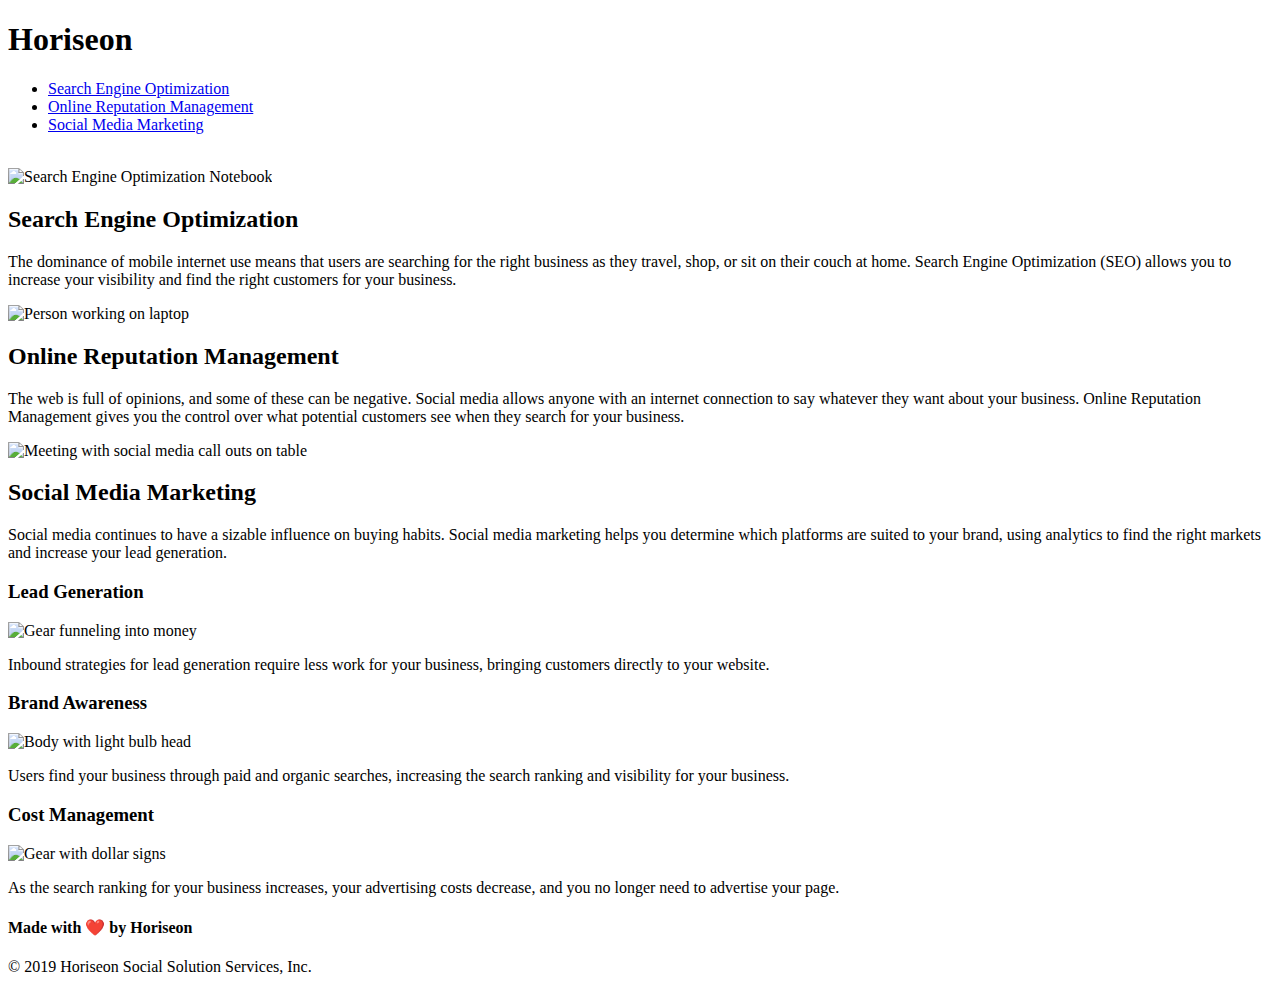
==== Develop/index.html @ 618d0c9e "Added semantic HTML" ====
<!DOCTYPE html>
<html lang="en-us">

<head>
    <meta charset="UTF-8" />
    <link rel="stylesheet" href="./assets/css/style.css">
    <title>Horiseon Marketing Solutions</title>
</head>

<body>
    <nav class="header">
        <h1>Hori<span class="seo">seo</span>n</h1>
        <div>
            <ul>
                <li>
                    <a href="#search-engine-optimization">Search Engine Optimization</a>
                </li>
                <li>
                    <a href="#online-reputation-management">Online Reputation Management</a>
                </li>
                <li>
                    <a href="#social-media-marketing">Social Media Marketing</a>
                </li>
            </ul>
        </div>
    </nav>
    <img class="hero">
        <span role="img" aria-label="Digital marketing meeting"></span>
    </img>
    <main class="content">
        <section class="search-engine-optimization">
            <img src="./assets/images/search-engine-optimization.jpg" alt="Search Engine Optimization Notebook" class="float-left" />
            <h2>Search Engine Optimization</h2>
            <p>
                The dominance of mobile internet use means that users are searching for the right business as they travel, shop, or sit on their couch at home. Search Engine Optimization (SEO) allows you to increase your visibility and find the right customers for your business.
            </p>
        </section>
        <section id="online-reputation-management" class="online-reputation-management">
            <img src="./assets/images/online-reputation-management.jpg" alt="Person working on laptop" class="float-right" />
            <h2>Online Reputation Management</h2>
            <p>
                The web is full of opinions, and some of these can be negative. Social media allows anyone with an internet connection to say whatever they want about your business. Online Reputation Management gives you the control over what potential customers see when they search for your business.
            </p>
        </section>
        <section id="social-media-marketing" class="social-media-marketing">
            <img src="./assets/images/social-media-marketing.jpg" alt="Meeting with social media call outs on table" class="float-left" />
            <h2>Social Media Marketing</h2>
            <p>
                Social media continues to have a sizable influence on buying habits. Social media marketing helps you determine which platforms are suited to your brand, using analytics to find the right markets and increase your lead generation.
            </p>
        </section>
    </main>
    <aside class="benefits">
        <div class="benefit-lead">
            <h3>Lead Generation</h3>
            <img src="./assets/images/lead-generation.png" alt="Gear funneling into money" />
            <p>
                Inbound strategies for lead generation require less work for your business, bringing customers directly to your website.
            </p>
        </div>
        <div class="benefit-brand">
            <h3>Brand Awareness</h3>
            <img src="./assets/images/brand-awareness.png" alt="Body with light bulb head" />
            <p>
                Users find your business through paid and organic searches, increasing the search ranking and visibility for your business.
            </p>
        </div>
        <div class="benefit-cost">
            <h3>Cost Management</h3>
            <img src="./assets/images/cost-management.png" alt="Gear with dollar signs"></img>
            <p>
                As the search ranking for your business increases, your advertising costs decrease, and you no longer need to advertise your page.
            </p>
        </div>
    </aside>
    <footer class="footer">
        <h4>Made with ❤️️ by Horiseon</h4>
        <p>
            &copy; 2019 Horiseon Social Solution Services, Inc.
        </p>
    </footer>
</body>

</html>
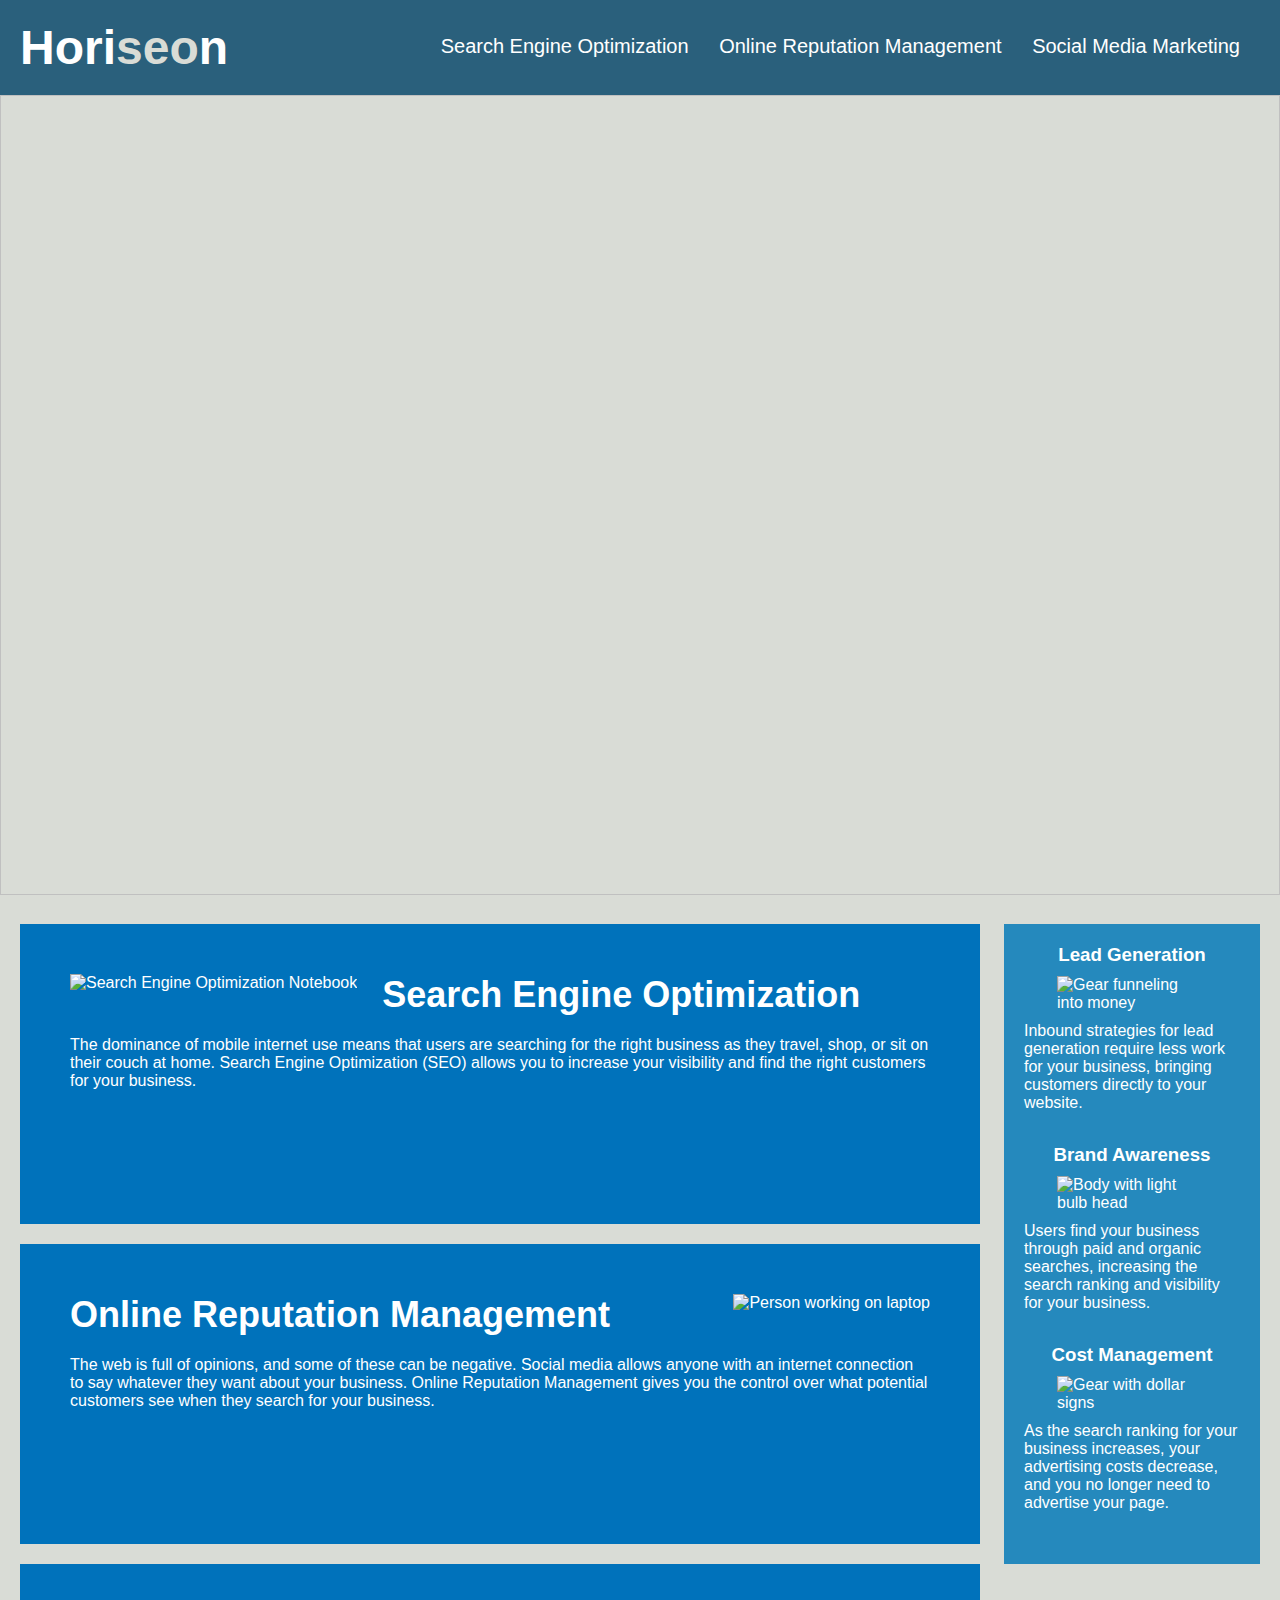
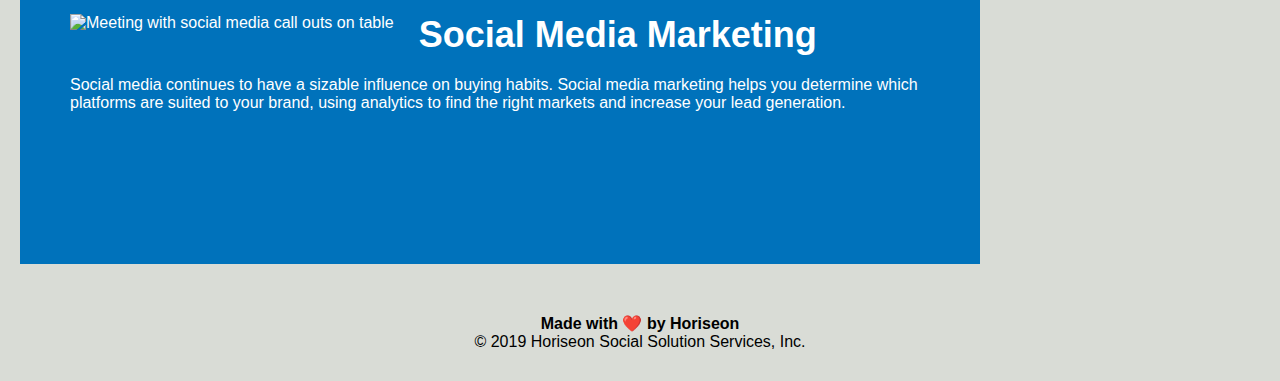
==== commit 82b64811: "header and nav html css" ====
--- a/Develop/index.html
+++ b/Develop/index.html
@@ -8,22 +8,16 @@
 </head>
 
 <body>
-    <nav class="header">
+    <header>
         <h1>Hori<span class="seo">seo</span>n</h1>
-        <div>
-            <ul>
-                <li>
-                    <a href="#search-engine-optimization">Search Engine Optimization</a>
-                </li>
-                <li>
-                    <a href="#online-reputation-management">Online Reputation Management</a>
-                </li>
-                <li>
-                    <a href="#social-media-marketing">Social Media Marketing</a>
-                </li>
-            </ul>
-        </div>
-    </nav>
+        <nav>
+            <a href="#search-engine-optimization">Search Engine Optimization</a>
+
+            <a href="#online-reputation-management">Online Reputation Management</a>
+ 
+            <a href="#social-media-marketing">Social Media Marketing</a> 
+        </nav>
+    </header>
     <img class="hero">
         <span role="img" aria-label="Digital marketing meeting"></span>
     </img>
--- a/Develop/assets/css/style.css
+++ b/Develop/assets/css/style.css
@@ -0,0 +1,196 @@
+* {
+    box-sizing: border-box;
+    padding: 0;
+    margin: 0;
+}
+
+body {
+    background-color: #d9dcd6;
+}
+
+header {
+    padding: 20px;
+    font-family: 'Trebuchet MS', 'Lucida Sans Unicode', 'Lucida Grande', 'Lucida Sans', Arial, sans-serif;
+    background-color: #2a607c;
+    color: #ffffff;
+}
+
+h1 {
+    display: inline-block;
+    font-size: 48px;
+}
+
+.seo {
+    color: #d9dcd6;
+}
+
+nav {
+    padding-top: 15px;
+    margin-right: 20px;
+    float: right;
+    font-family: 'Gill Sans', 'Gill Sans MT', Calibri, 'Trebuchet MS', sans-serif;
+    font-size: 20px;
+}
+
+nav ul {
+    list-style-type: none;
+}
+
+nav ul li {
+    display: inline-block;
+}
+
+a {
+    color: #ffffff;
+    text-decoration: none;
+    margin-left: 25px;
+}
+
+.hero {
+    height: 800px;
+    width: 100%;
+    margin-bottom: 25px;
+    background-image: url("../images/digital-marketing-meeting.jpg");
+    background-size: cover;
+    background-position: center;
+}
+
+.float-left {
+    float: left;
+    margin-right: 25px;
+}
+
+.float-right {
+    float: right;
+    margin-left: 25px;
+}
+
+.content {
+    width: 75%;
+    display: inline-block;
+    margin-left: 20px;
+}
+
+.benefits {
+    margin-right: 20px;
+    padding: 20px;
+    clear: both;
+    float: right;
+    width: 20%;
+    height: 100%;
+    font-family: 'Gill Sans', 'Gill Sans MT', Calibri, 'Trebuchet MS', sans-serif;
+    background-color: #2589bd;
+}
+
+.benefit-lead {
+    margin-bottom: 32px;
+    color: #ffffff;
+}
+
+.benefit-brand {
+    margin-bottom: 32px;
+    color: #ffffff;
+}
+
+.benefit-cost {
+    margin-bottom: 32px;
+    color: #ffffff;
+}
+
+.benefit-lead h3 {
+    margin-bottom: 10px;
+    text-align: center;
+}
+
+.benefit-brand h3 {
+    margin-bottom: 10px;
+    text-align: center;
+}
+
+.benefit-cost h3 {
+    margin-bottom: 10px;
+    text-align: center;
+}
+
+.benefit-lead img {
+    display: block;
+    margin: 10px auto;
+    max-width: 150px;
+}
+
+.benefit-brand img {
+    display: block;
+    margin: 10px auto;
+    max-width: 150px;
+}
+
+.benefit-cost img {
+    display: block;
+    margin: 10px auto;
+    max-width: 150px;
+}
+
+.search-engine-optimization {
+    margin-bottom: 20px;
+    padding: 50px;
+    height: 300px;
+    font-family: 'Gill Sans', 'Gill Sans MT', Calibri, 'Trebuchet MS', sans-serif;
+    background-color: #0072bb;
+    color: #ffffff;
+}
+
+.online-reputation-management {
+    margin-bottom: 20px;
+    padding: 50px;
+    height: 300px;
+    font-family: 'Gill Sans', 'Gill Sans MT', Calibri, 'Trebuchet MS', sans-serif;
+    background-color: #0072bb;
+    color: #ffffff;
+}
+
+.social-media-marketing {
+    margin-bottom: 20px;
+    padding: 50px;
+    height: 300px;
+    font-family: 'Gill Sans', 'Gill Sans MT', Calibri, 'Trebuchet MS', sans-serif;
+    background-color: #0072bb;
+    color: #ffffff;
+}
+
+.search-engine-optimization img {
+    max-height: 200px;
+}
+
+.online-reputation-management img {
+    max-height: 200px;
+}
+
+.social-media-marketing img {
+    max-height: 200px;
+}
+
+.search-engine-optimization h2 {
+    margin-bottom: 20px;
+    font-size: 36px;
+}
+
+.online-reputation-management h2 {
+    margin-bottom: 20px;
+    font-size: 36px;
+}
+
+.social-media-marketing h2 {
+    margin-bottom: 20px;
+    font-size: 36px;
+}
+
+.footer {
+    padding: 30px;
+    clear: both;
+    font-family: 'Trebuchet MS', 'Lucida Sans Unicode', 'Lucida Grande', 'Lucida Sans', Arial, sans-serif;
+    text-align: center;
+}
+
+.footer h2 {
+    font-size: 20px;
+}
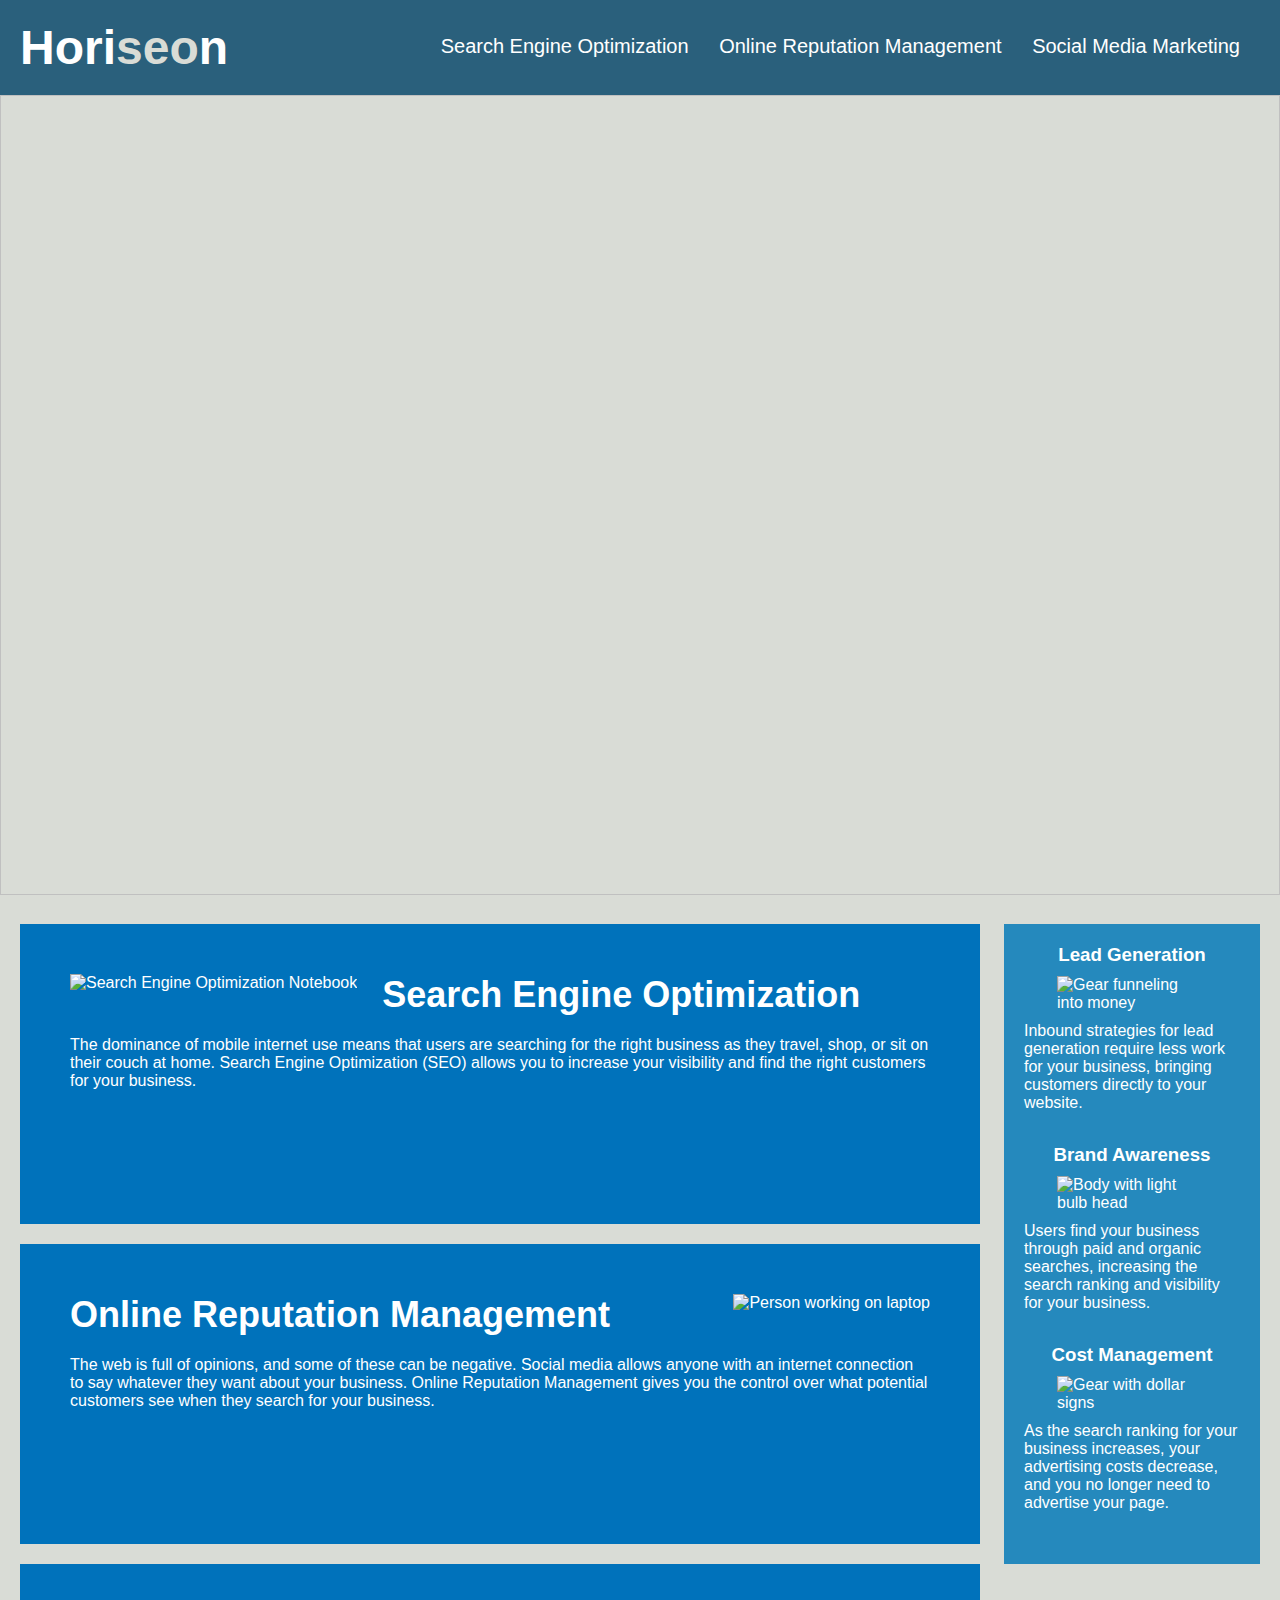
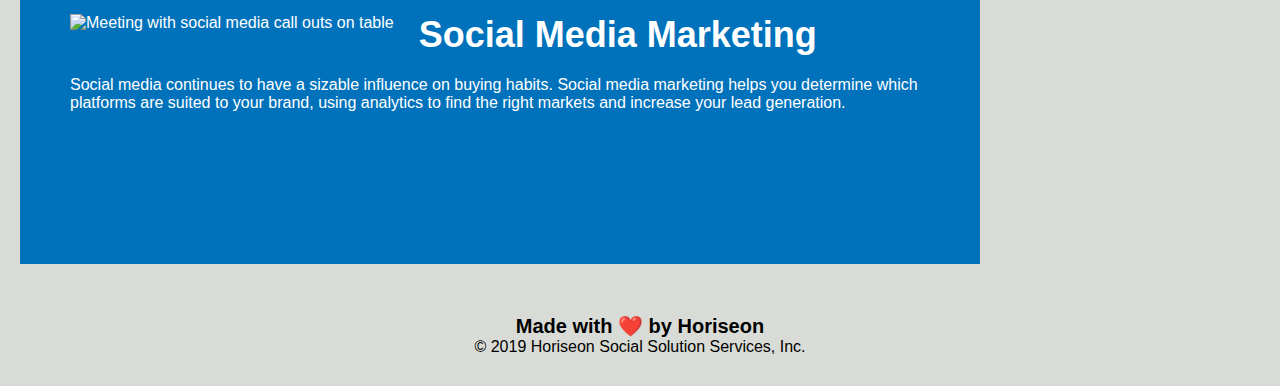
==== commit cfd9a330: "main-section-aside-footer html css" ====
--- a/Develop/index.html
+++ b/Develop/index.html
@@ -11,32 +11,32 @@
     <header>
         <h1>Hori<span class="seo">seo</span>n</h1>
         <nav>
-            <a href="#search-engine-optimization">Search Engine Optimization</a>
-
-            <a href="#online-reputation-management">Online Reputation Management</a>
- 
-            <a href="#social-media-marketing">Social Media Marketing</a> 
+            <ul>
+            <li><a href="#search-engine-optimization">Search Engine Optimization</a></li>
+            <li><a href="#online-reputation-management">Online Reputation Management</a></li> 
+            <li><a href="#social-media-marketing">Social Media Marketing</a></li>
+            </ul>
         </nav>
     </header>
     <img class="hero">
         <span role="img" aria-label="Digital marketing meeting"></span>
     </img>
-    <main class="content">
-        <section class="search-engine-optimization">
+    <main>
+        <section>
             <img src="./assets/images/search-engine-optimization.jpg" alt="Search Engine Optimization Notebook" class="float-left" />
             <h2>Search Engine Optimization</h2>
             <p>
                 The dominance of mobile internet use means that users are searching for the right business as they travel, shop, or sit on their couch at home. Search Engine Optimization (SEO) allows you to increase your visibility and find the right customers for your business.
             </p>
         </section>
-        <section id="online-reputation-management" class="online-reputation-management">
+        <section>
             <img src="./assets/images/online-reputation-management.jpg" alt="Person working on laptop" class="float-right" />
             <h2>Online Reputation Management</h2>
             <p>
                 The web is full of opinions, and some of these can be negative. Social media allows anyone with an internet connection to say whatever they want about your business. Online Reputation Management gives you the control over what potential customers see when they search for your business.
             </p>
         </section>
-        <section id="social-media-marketing" class="social-media-marketing">
+        <section>
             <img src="./assets/images/social-media-marketing.jpg" alt="Meeting with social media call outs on table" class="float-left" />
             <h2>Social Media Marketing</h2>
             <p>
@@ -44,30 +44,30 @@
             </p>
         </section>
     </main>
-    <aside class="benefits">
-        <div class="benefit-lead">
-            <h3>Lead Generation</h3>
-            <img src="./assets/images/lead-generation.png" alt="Gear funneling into money" />
-            <p>
-                Inbound strategies for lead generation require less work for your business, bringing customers directly to your website.
-            </p>
-        </div>
-        <div class="benefit-brand">
-            <h3>Brand Awareness</h3>
-            <img src="./assets/images/brand-awareness.png" alt="Body with light bulb head" />
-            <p>
-                Users find your business through paid and organic searches, increasing the search ranking and visibility for your business.
-            </p>
-        </div>
-        <div class="benefit-cost">
-            <h3>Cost Management</h3>
-            <img src="./assets/images/cost-management.png" alt="Gear with dollar signs"></img>
-            <p>
+            <aside>
+                <div>
+                    <h3>Lead Generation</h3>
+                    <img src="./assets/images/lead-generation.png" alt="Gear funneling into money" />
+                    <p>
+                    Inbound strategies for lead generation require less work for your business, bringing customers directly to your website.
+                   </p>
+                </div>
+                <div>
+                     <h3>Brand Awareness</h3>
+                    <img src="./assets/images/brand-awareness.png" alt="Body with light bulb head" />
+                     <p>
+                    Users find your business through paid and organic searches, increasing the search ranking and visibility for your business.
+                    </p>
+                </div>
+                 <div>
+                <h3>Cost Management</h3>
+                <img src="./assets/images/cost-management.png" alt="Gear with dollar signs"></img>
+                <p>
                 As the search ranking for your business increases, your advertising costs decrease, and you no longer need to advertise your page.
-            </p>
-        </div>
-    </aside>
-    <footer class="footer">
+                </p>
+                </div>
+            </aside>
+    <footer>
         <h4>Made with ❤️️ by Horiseon</h4>
         <p>
             &copy; 2019 Horiseon Social Solution Services, Inc.
--- a/Develop/assets/css/style.css
+++ b/Develop/assets/css/style.css
@@ -65,72 +65,13 @@
     margin-left: 25px;
 }
 
-.content {
+main {
     width: 75%;
     display: inline-block;
     margin-left: 20px;
 }
 
-.benefits {
-    margin-right: 20px;
-    padding: 20px;
-    clear: both;
-    float: right;
-    width: 20%;
-    height: 100%;
-    font-family: 'Gill Sans', 'Gill Sans MT', Calibri, 'Trebuchet MS', sans-serif;
-    background-color: #2589bd;
-}
-
-.benefit-lead {
-    margin-bottom: 32px;
-    color: #ffffff;
-}
-
-.benefit-brand {
-    margin-bottom: 32px;
-    color: #ffffff;
-}
-
-.benefit-cost {
-    margin-bottom: 32px;
-    color: #ffffff;
-}
-
-.benefit-lead h3 {
-    margin-bottom: 10px;
-    text-align: center;
-}
-
-.benefit-brand h3 {
-    margin-bottom: 10px;
-    text-align: center;
-}
-
-.benefit-cost h3 {
-    margin-bottom: 10px;
-    text-align: center;
-}
-
-.benefit-lead img {
-    display: block;
-    margin: 10px auto;
-    max-width: 150px;
-}
-
-.benefit-brand img {
-    display: block;
-    margin: 10px auto;
-    max-width: 150px;
-}
-
-.benefit-cost img {
-    display: block;
-    margin: 10px auto;
-    max-width: 150px;
-}
-
-.search-engine-optimization {
+section {
     margin-bottom: 20px;
     padding: 50px;
     height: 300px;
@@ -139,58 +80,49 @@
     color: #ffffff;
 }
 
-.online-reputation-management {
-    margin-bottom: 20px;
-    padding: 50px;
-    height: 300px;
-    font-family: 'Gill Sans', 'Gill Sans MT', Calibri, 'Trebuchet MS', sans-serif;
-    background-color: #0072bb;
-    color: #ffffff;
-}
-
-.social-media-marketing {
-    margin-bottom: 20px;
-    padding: 50px;
-    height: 300px;
-    font-family: 'Gill Sans', 'Gill Sans MT', Calibri, 'Trebuchet MS', sans-serif;
-    background-color: #0072bb;
-    color: #ffffff;
-}
-
-.search-engine-optimization img {
+section img {
     max-height: 200px;
 }
 
-.online-reputation-management img {
-    max-height: 200px;
-}
-
-.social-media-marketing img {
-    max-height: 200px;
-}
-
-.search-engine-optimization h2 {
+h2 {
     margin-bottom: 20px;
     font-size: 36px;
 }
 
-.online-reputation-management h2 {
-    margin-bottom: 20px;
-    font-size: 36px;
+aside {
+    margin-right: 20px;
+    padding: 20px;
+    clear: clear;
+    float: right;
+    width: 20%;
+    height: 100%;
+    font-family: 'Gill Sans', 'Gill Sans MT', Calibri, 'Trebuchet MS', sans-serif;
+    background-color: #2589bd;
 }
 
-.social-media-marketing h2 {
-    margin-bottom: 20px;
-    font-size: 36px;
+div {
+    margin-bottom: 32px;
+    color: #ffffff;
 }
 
-.footer {
+h3 {
+    margin-bottom: 10px;
+    text-align: center;
+}
+
+aside img {
+    display: block;
+    margin: 10px auto;
+    max-width: 150px;
+}
+
+footer {
     padding: 30px;
     clear: both;
     font-family: 'Trebuchet MS', 'Lucida Sans Unicode', 'Lucida Grande', 'Lucida Sans', Arial, sans-serif;
     text-align: center;
 }
 
-.footer h2 {
+footer h4 {
     font-size: 20px;
 }
